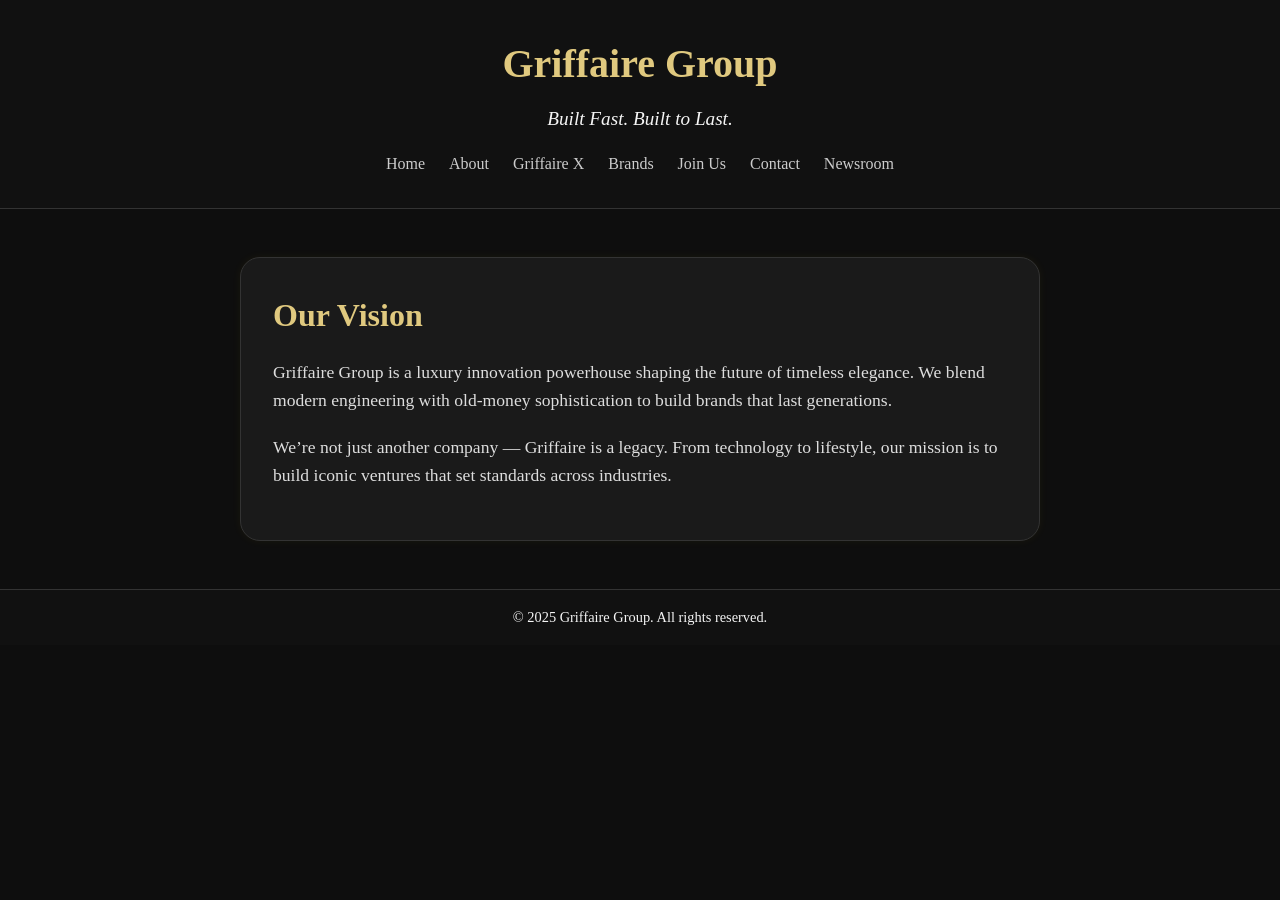
==== about.html @ 74559f0c "Add files via upload" ====
<!DOCTYPE html>
<html lang="en">
<head>
  <meta charset="UTF-8" />
  <meta name="viewport" content="width=device-width, initial-scale=1.0"/>
  <title>About – Griffaire Group</title>
  <link rel="stylesheet" href="style.css" />
</head>
<body>
  <header>
    <h1>Griffaire Group</h1>
    <p class="slogan">Built Fast. Built to Last.</p>
    <nav>
      <ul>
        <li><a href="index.html">Home</a></li>
        <li><a href="about.html">About</a></li>
        <li><a href="griffaire-x.html">Griffaire X</a></li>
        <li><a href="brands.html">Brands</a></li>
        <li><a href="join.html">Join Us</a></li>
        <li><a href="contact.html">Contact</a></li>
        <li><a href="newsroom.html">Newsroom</a></li>
      </ul>
    </nav>
  </header>

  <main>
    <section class="about">
      <h2>Our Vision</h2>
      <p>
        Griffaire Group is a luxury innovation powerhouse shaping the future of timeless elegance.  
        We blend modern engineering with old-money sophistication to build brands that last generations.
      </p>

      <p>
        We’re not just another company — Griffaire is a legacy. From technology to lifestyle, our mission is to build iconic ventures that set standards across industries.
      </p>
    </section>
  </main>

  <footer>
    <p>&copy; 2025 Griffaire Group. All rights reserved.</p>
  </footer>
</body>
</html>
---- style.css ----
* {
    margin: 0;
    padding: 0;
    box-sizing: border-box;
  }
  
  body {
    font-family: 'Georgia', serif;
    background-color: #0e0e0e;
    color: #f5f5f5;
    line-height: 1.6;
  }
  
  header {
    padding: 2rem;
    text-align: center;
    background-color: #111;
    border-bottom: 1px solid #333;
  }
  
  h1 {
    font-size: 2.5rem;
    color: #e0c97f;
  }
  
  .slogan {
    font-size: 1.2rem;
    margin-top: 0.5rem;
    font-style: italic;
  }
  
  nav ul {
    list-style: none;
    display: flex;
    justify-content: center;
    gap: 1.5rem;
    margin-top: 1rem;
  }
  
  nav a {
    color: #ccc;
    text-decoration: none;
    transition: color 0.3s;
  }
  
  nav a:hover {
    color: #e0c97f;
  }
  
  .hero {
    padding: 4rem 2rem;
    text-align: center;
    background: linear-gradient(to bottom, #111, #0e0e0e);
  }
  
  .hero-buttons a {
    margin: 1rem;
    padding: 0.75rem 1.5rem;
    background-color: #e0c97f;
    color: #0e0e0e;
    text-decoration: none;
    font-weight: bold;
    border-radius: 30px;
    transition: background-color 0.3s;
  }
  
  .hero-buttons a:hover {
    background-color: #d1b960;
  }
  
  footer {
    padding: 1rem;
    text-align: center;
    border-top: 1px solid #333;
    font-size: 0.9rem;
    background-color: #111;
  }
  .about {
    max-width: 800px;
    margin: 3rem auto;
    padding: 2rem;
    background-color: #1a1a1a;
    border: 1px solid #333;
    border-radius: 20px;
    box-shadow: 0 0 10px rgba(255, 215, 0, 0.05);
  }
  
  .about h2 {
    font-size: 2rem;
    color: #e0c97f;
    margin-bottom: 1rem;
  }
  
  .about p {
    margin-bottom: 1.2rem;
    font-size: 1.1rem;
    color: #ddd;
  }
  .griffaire-x {
    max-width: 800px;
    margin: 3rem auto;
    padding: 2rem;
    background-color: #181818;
    border: 1px solid #333;
    border-radius: 20px;
    text-align: center;
  }
  
  .griffaire-x h2 {
    font-size: 2rem;
    color: #e0c97f;
    margin-bottom: 1rem;
  }
  
  .griffaire-x p {
    font-size: 1.1rem;
    color: #ddd;
    margin-bottom: 1.2rem;
  }
  
  .coming-soon {
    color: #e0c97f;
    font-weight: bold;
    font-size: 1.2rem;
  }
  .join {
    max-width: 800px;
    margin: 3rem auto;
    padding: 2rem;
    background-color: #1a1a1a;
    border: 1px solid #333;
    border-radius: 20px;
    text-align: center;
  }
  
  .join h2 {
    font-size: 2rem;
    color: #e0c97f;
    margin-bottom: 1rem;
  }
  
  .join p {
    font-size: 1.1rem;
    color: #ddd;
    margin-bottom: 1.5rem;
  }
  
  form {
    display: flex;
    flex-direction: column;
    gap: 1rem;
    margin-bottom: 2rem;
  }
  
  form input,
  form textarea {
    padding: 0.75rem;
    border-radius: 8px;
    border: none;
    background-color: #111;
    color: #fff;
    font-size: 1rem;
  }
  
  form textarea {
    height: 120px;
    resize: none;
  }
  
  form button {
    background-color: #e0c97f;
    color: #0e0e0e;
    padding: 0.75rem;
    border: none;
    border-radius: 8px;
    font-weight: bold;
    cursor: pointer;
    transition: background-color 0.3s;
  }
  
  form button:hover {
    background-color: #d1b960;
  }
  
  .socials {
    color: #ccc;
  }
  
  .socials a {
    color: #e0c97f;
    margin: 0 1rem;
    text-decoration: none;
  }
  .newsroom {
    max-width: 800px;
    margin: 3rem auto;
    padding: 2rem;
    background-color: #1a1a1a;
    border: 1px solid #333;
    border-radius: 20px;
  }
  
  .newsroom h2 {
    font-size: 1.7rem;
    color: #e0c97f;
    margin-top: 2rem;
  }
  
  .newsroom form {
    display: flex;
    gap: 1rem;
    margin-bottom: 2rem;
  }
  
  .newsroom input[type="email"] {
    flex: 1;
    padding: 0.75rem;
    border-radius: 8px;
    border: none;
    background-color: #111;
    color: #fff;
    font-size: 1rem;
  }
  
  .newsroom button {
    background-color: #e0c97f;
    color: #0e0e0e;
    padding: 0.75rem 1.5rem;
    border: none;
    border-radius: 8px;
    font-weight: bold;
    cursor: pointer;
  }
  
  .newsroom .update {
    margin-top: 1.5rem;
    padding: 1rem;
    background-color: #121212;
    border-left: 4px solid #e0c97f;
    border-radius: 10px;
    color: #ccc;
  }
  
  .newsroom blockquote {
    font-style: italic;
    color: #999;
    margin: 0.5rem 0 0 0;
  }
  .brands {
    max-width: 800px;
    margin: 3rem auto;
    padding: 2rem;
    background-color: #1a1a1a;
    border: 1px solid #333;
    border-radius: 20px;
    text-align: center;
    color: #ddd;
  }
  
  .brand-list {
    display: flex;
    flex-direction: column;
    gap: 2rem;
    margin-top: 2rem;
  }
  
  .brand-item {
    padding: 1rem;
    background-color: #121212;
    border-left: 4px solid #e0c97f;
    border-radius: 12px;
  }
  
  .brand-item h3 {
    color: #e0c97f;
    margin-bottom: 0.5rem;
  }
  
  .brand-item a {
    color: #e0c97f;
    text-decoration: underline;
  }
  
  .brand-item.coming {
    opacity: 0.7;
  }
  .contact {
    max-width: 800px;
    margin: 3rem auto;
    padding: 2rem;
    background-color: #1a1a1a;
    border: 1px solid #333;
    border-radius: 20px;
    text-align: center;
    color: #ddd;
  }
  
  .contact h2 {
    font-size: 2rem;
    color: #e0c97f;
    margin-bottom: 1rem;
  }
  
  .contact form {
    display: flex;
    flex-direction: column;
    gap: 1rem;
    margin-top: 2rem;
    margin-bottom: 2rem;
  }
  
  .contact form input,
  .contact form textarea {
    padding: 0.75rem;
    border-radius: 8px;
    border: none;
    background-color: #111;
    color: #fff;
    font-size: 1rem;
  }
  
  .contact form textarea {
    height: 120px;
    resize: none;
  }
  
  .contact form button {
    background-color: #e0c97f;
    color: #0e0e0e;
    padding: 0.75rem;
    border: none;
    border-radius: 8px;
    font-weight: bold;
    cursor: pointer;
    transition: background-color 0.3s;
  }
  
  .contact-details p {
    margin: 0.5rem 0;
  }
  
  .contact-details a {
    color: #e0c97f;
    text-decoration: none;
  }
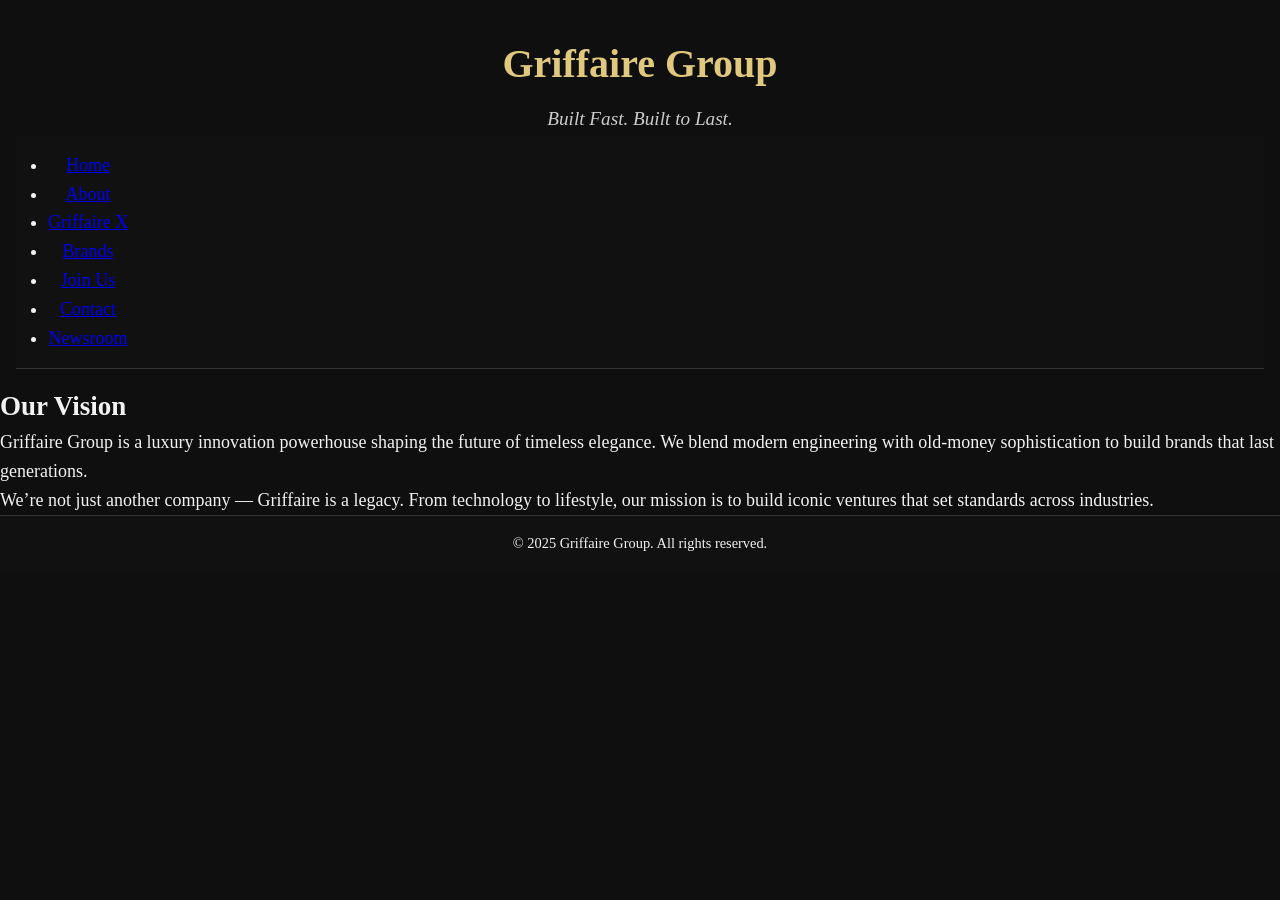
==== commit 9dbfee06: "Add files via upload" ====
--- a/about.html
+++ b/about.html
@@ -40,5 +40,6 @@
   <footer>
     <p>&copy; 2025 Griffaire Group. All rights reserved.</p>
   </footer>
+<script src="script.js"></script>
 </body>
 </html>
--- a/style.css
+++ b/style.css
@@ -1,346 +1,138 @@
 * {
-    margin: 0;
-    padding: 0;
-    box-sizing: border-box;
-  }
-  
-  body {
-    font-family: 'Georgia', serif;
-    background-color: #0e0e0e;
-    color: #f5f5f5;
-    line-height: 1.6;
-  }
-  
-  header {
-    padding: 2rem;
-    text-align: center;
-    background-color: #111;
-    border-bottom: 1px solid #333;
-  }
-  
-  h1 {
-    font-size: 2.5rem;
-    color: #e0c97f;
-  }
-  
-  .slogan {
-    font-size: 1.2rem;
-    margin-top: 0.5rem;
-    font-style: italic;
-  }
-  
-  nav ul {
-    list-style: none;
-    display: flex;
-    justify-content: center;
-    gap: 1.5rem;
-    margin-top: 1rem;
-  }
-  
-  nav a {
-    color: #ccc;
-    text-decoration: none;
-    transition: color 0.3s;
-  }
-  
-  nav a:hover {
-    color: #e0c97f;
-  }
-  
-  .hero {
-    padding: 4rem 2rem;
-    text-align: center;
-    background: linear-gradient(to bottom, #111, #0e0e0e);
-  }
-  
-  .hero-buttons a {
-    margin: 1rem;
-    padding: 0.75rem 1.5rem;
-    background-color: #e0c97f;
-    color: #0e0e0e;
-    text-decoration: none;
-    font-weight: bold;
-    border-radius: 30px;
-    transition: background-color 0.3s;
-  }
-  
-  .hero-buttons a:hover {
-    background-color: #d1b960;
-  }
-  
-  footer {
-    padding: 1rem;
-    text-align: center;
-    border-top: 1px solid #333;
-    font-size: 0.9rem;
-    background-color: #111;
-  }
-  .about {
-    max-width: 800px;
-    margin: 3rem auto;
-    padding: 2rem;
-    background-color: #1a1a1a;
-    border: 1px solid #333;
-    border-radius: 20px;
-    box-shadow: 0 0 10px rgba(255, 215, 0, 0.05);
-  }
-  
-  .about h2 {
-    font-size: 2rem;
-    color: #e0c97f;
-    margin-bottom: 1rem;
-  }
-  
-  .about p {
-    margin-bottom: 1.2rem;
-    font-size: 1.1rem;
-    color: #ddd;
-  }
-  .griffaire-x {
-    max-width: 800px;
-    margin: 3rem auto;
-    padding: 2rem;
-    background-color: #181818;
-    border: 1px solid #333;
-    border-radius: 20px;
-    text-align: center;
-  }
-  
-  .griffaire-x h2 {
-    font-size: 2rem;
-    color: #e0c97f;
-    margin-bottom: 1rem;
-  }
-  
-  .griffaire-x p {
-    font-size: 1.1rem;
-    color: #ddd;
-    margin-bottom: 1.2rem;
-  }
-  
-  .coming-soon {
-    color: #e0c97f;
-    font-weight: bold;
-    font-size: 1.2rem;
-  }
-  .join {
-    max-width: 800px;
-    margin: 3rem auto;
-    padding: 2rem;
-    background-color: #1a1a1a;
-    border: 1px solid #333;
-    border-radius: 20px;
-    text-align: center;
-  }
-  
-  .join h2 {
-    font-size: 2rem;
-    color: #e0c97f;
-    margin-bottom: 1rem;
-  }
-  
-  .join p {
-    font-size: 1.1rem;
-    color: #ddd;
-    margin-bottom: 1.5rem;
-  }
-  
-  form {
-    display: flex;
-    flex-direction: column;
-    gap: 1rem;
-    margin-bottom: 2rem;
-  }
-  
-  form input,
-  form textarea {
-    padding: 0.75rem;
-    border-radius: 8px;
-    border: none;
-    background-color: #111;
-    color: #fff;
-    font-size: 1rem;
-  }
-  
-  form textarea {
-    height: 120px;
-    resize: none;
-  }
-  
-  form button {
-    background-color: #e0c97f;
-    color: #0e0e0e;
-    padding: 0.75rem;
-    border: none;
-    border-radius: 8px;
-    font-weight: bold;
-    cursor: pointer;
-    transition: background-color 0.3s;
-  }
-  
-  form button:hover {
-    background-color: #d1b960;
-  }
-  
-  .socials {
-    color: #ccc;
-  }
-  
-  .socials a {
-    color: #e0c97f;
-    margin: 0 1rem;
-    text-decoration: none;
-  }
-  .newsroom {
-    max-width: 800px;
-    margin: 3rem auto;
-    padding: 2rem;
-    background-color: #1a1a1a;
-    border: 1px solid #333;
-    border-radius: 20px;
-  }
-  
-  .newsroom h2 {
-    font-size: 1.7rem;
-    color: #e0c97f;
-    margin-top: 2rem;
-  }
-  
-  .newsroom form {
-    display: flex;
-    gap: 1rem;
-    margin-bottom: 2rem;
-  }
-  
-  .newsroom input[type="email"] {
-    flex: 1;
-    padding: 0.75rem;
-    border-radius: 8px;
-    border: none;
-    background-color: #111;
-    color: #fff;
-    font-size: 1rem;
-  }
-  
-  .newsroom button {
-    background-color: #e0c97f;
-    color: #0e0e0e;
-    padding: 0.75rem 1.5rem;
-    border: none;
-    border-radius: 8px;
-    font-weight: bold;
-    cursor: pointer;
-  }
-  
-  .newsroom .update {
-    margin-top: 1.5rem;
-    padding: 1rem;
-    background-color: #121212;
-    border-left: 4px solid #e0c97f;
-    border-radius: 10px;
-    color: #ccc;
-  }
-  
-  .newsroom blockquote {
-    font-style: italic;
-    color: #999;
-    margin: 0.5rem 0 0 0;
-  }
-  .brands {
-    max-width: 800px;
-    margin: 3rem auto;
-    padding: 2rem;
-    background-color: #1a1a1a;
-    border: 1px solid #333;
-    border-radius: 20px;
-    text-align: center;
-    color: #ddd;
-  }
-  
-  .brand-list {
-    display: flex;
-    flex-direction: column;
-    gap: 2rem;
-    margin-top: 2rem;
-  }
-  
-  .brand-item {
-    padding: 1rem;
-    background-color: #121212;
-    border-left: 4px solid #e0c97f;
-    border-radius: 12px;
-  }
-  
-  .brand-item h3 {
-    color: #e0c97f;
-    margin-bottom: 0.5rem;
-  }
-  
-  .brand-item a {
-    color: #e0c97f;
-    text-decoration: underline;
-  }
-  
-  .brand-item.coming {
-    opacity: 0.7;
-  }
-  .contact {
-    max-width: 800px;
-    margin: 3rem auto;
-    padding: 2rem;
-    background-color: #1a1a1a;
-    border: 1px solid #333;
-    border-radius: 20px;
-    text-align: center;
-    color: #ddd;
-  }
-  
-  .contact h2 {
-    font-size: 2rem;
-    color: #e0c97f;
-    margin-bottom: 1rem;
-  }
-  
-  .contact form {
-    display: flex;
-    flex-direction: column;
-    gap: 1rem;
-    margin-top: 2rem;
-    margin-bottom: 2rem;
-  }
-  
-  .contact form input,
-  .contact form textarea {
-    padding: 0.75rem;
-    border-radius: 8px;
-    border: none;
-    background-color: #111;
-    color: #fff;
-    font-size: 1rem;
-  }
-  
-  .contact form textarea {
-    height: 120px;
-    resize: none;
-  }
-  
-  .contact form button {
-    background-color: #e0c97f;
-    color: #0e0e0e;
-    padding: 0.75rem;
-    border: none;
-    border-radius: 8px;
-    font-weight: bold;
-    cursor: pointer;
-    transition: background-color 0.3s;
-  }
-  
-  .contact-details p {
-    margin: 0.5rem 0;
-  }
-  
-  .contact-details a {
-    color: #e0c97f;
-    text-decoration: none;
-  }
-  +  margin: 0;
+  padding: 0;
+  box-sizing: border-box;
+}
+
+body {
+  background: #0f0f0f url('https://www.transparenttextures.com/patterns/black-linen.png');
+  background-repeat: repeat;
+  color: #f2f2f2;
+  font-family: 'Georgia', serif;
+  font-size: 18px;
+  line-height: 1.6;
+}
+
+/* NAVIGATION */
+nav {
+  display: flex;
+  justify-content: space-between;
+  align-items: center;
+  padding: 1rem 2rem;
+  background-color: #111;
+  border-bottom: 1px solid #333;
+}
+
+.logo img {
+  height: 50px;
+}
+
+.nav-links {
+  list-style: none;
+  display: flex;
+  gap: 1.5rem;
+}
+
+.nav-links a {
+  color: #ccc;
+  text-decoration: none;
+  font-weight: 500;
+  transition: color 0.3s ease;
+}
+
+.nav-links a:hover {
+  color: #e0c97f;
+}
+
+/* HEADER */
+header {
+  text-align: center;
+  padding: 2rem 1rem 1rem;
+}
+
+h1 {
+  font-size: 2.5rem;
+  color: #e0c97f;
+}
+
+.slogan {
+  font-size: 1.2rem;
+  margin-top: 0.5rem;
+  font-style: italic;
+  color: #ccc;
+}
+
+/* HERO SECTION */
+.hero {
+  padding: 4rem 2rem;
+  text-align: center;
+  background: linear-gradient(to bottom, #111, #0e0e0e);
+}
+
+.hero h2 {
+  font-size: 2rem;
+  margin-bottom: 2rem;
+  color: #e0c97f;
+}
+
+.hero-buttons a {
+  margin: 0.5rem;
+  padding: 0.75rem 1.5rem;
+  background-color: #e0c97f;
+  color: #0e0e0e;
+  text-decoration: none;
+  font-weight: bold;
+  border-radius: 30px;
+  transition: background-color 0.3s ease;
+}
+
+.hero-buttons a:hover {
+  background-color: #d1b960;
+}
+
+/* FOOTER */
+footer {
+  padding: 1rem;
+  text-align: center;
+  border-top: 1px solid #333;
+  font-size: 0.9rem;
+  background-color: #111;
+}
+
+/* SCROLL TO TOP BUTTON */
+#scrollTopBtn {
+  position: fixed;
+  bottom: 30px;
+  right: 30px;
+  z-index: 99;
+  font-size: 18px;
+  background: #000;
+  color: #fff;
+  border: none;
+  outline: none;
+  cursor: pointer;
+  padding: 12px 16px;
+  border-radius: 10px;
+  opacity: 0.6;
+  transition: opacity 0.3s ease;
+}
+
+#scrollTopBtn:hover {
+  opacity: 1;
+}
+
+#scrollTopBtn.hide {
+  display: none;
+}
+
+/* ANIMATION */
+.fade-in {
+  opacity: 0;
+  transform: translateY(40px);
+  transition: all 1s ease-out;
+}
+
+.fade-in.show {
+  opacity: 1;
+  transform: translateY(0);
+}
